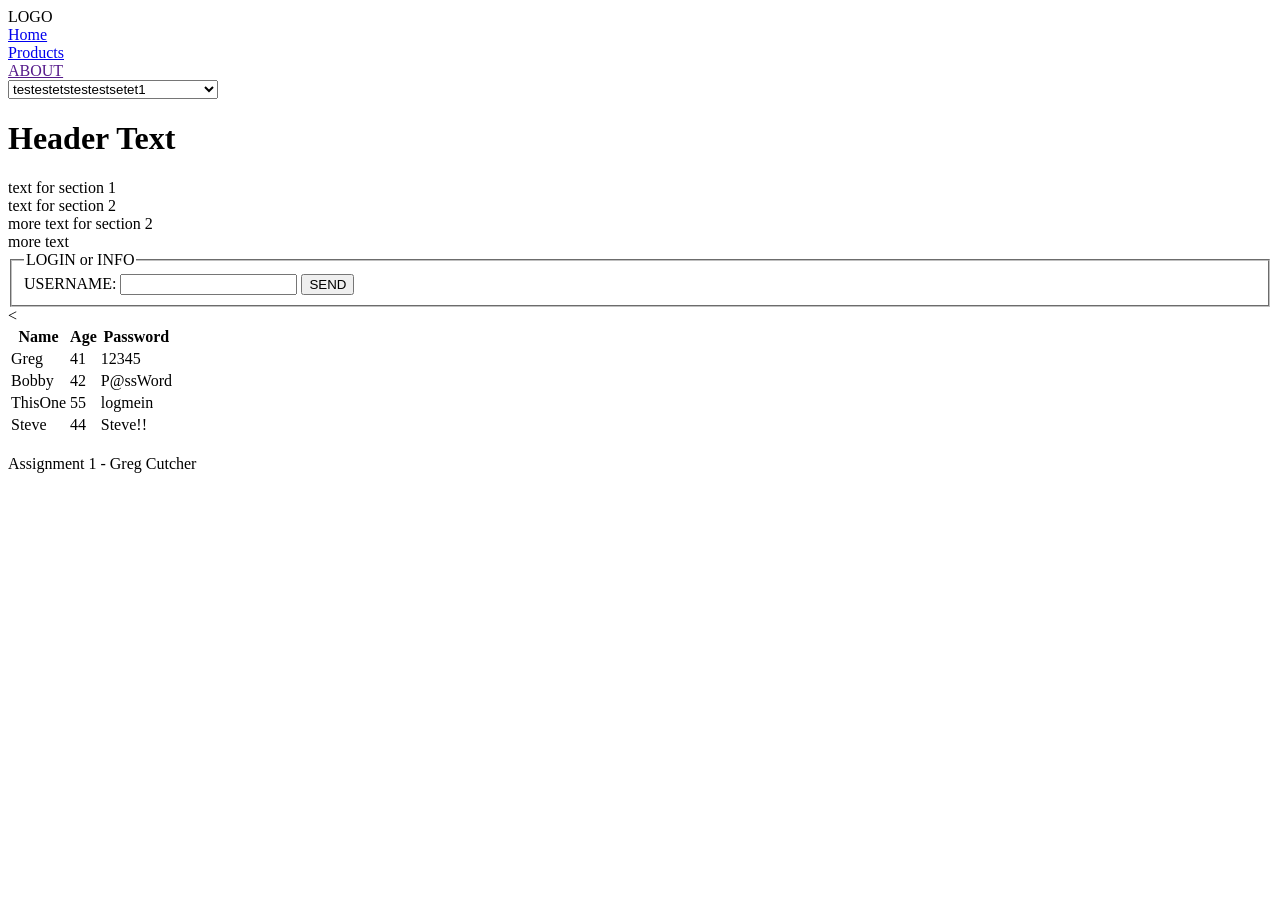
==== asn1/src/main/resources/static/hello.html @ 3a890d98 "Followed Tutorial for Bobby Chan. Will be altering as I go along." ====
<!DOCTYPE html>
<html lang="en">
<head>
    <meta charset="UTF-8">
    <meta name="viewport" content="width=device-width, initial-scale=1.0">
    <title>My website</title>
    <link rel="stylesheet" href="/css/style.css">
</head>
<body>
    <header>LOGO
        <nav>
            <a href="./home.html">Home</a> <br>
            <a href="https://www.sfu.ca">Products</a> <br>
            <a href="">ABOUT</a>
        </nav>
    </header>
    <select id=""selectTest" class=""form-select">
        <option>testestetstestestsetet1</option>
        <option>laskdfjlakgjlawngkangelkagnwlk</option>
    </select>

    <main id="mainpart">
        <h1>Header Text</h1>
        <section class="sec1">
            text for section 1
        </section>
        <section class="sec2">
            text for section 2 <br>
            more text for section 2 <br>
            more text
        </section>
        <form action="/submit">
            <fieldset>
                <legend>LOGIN or INFO</legend>
                USERNAME: <input type="text">
                <input type="submit" value="SEND">
            </fieldset>
        </form>
        <table>
            <tr><th>Name</th><th>Age</th><th>Password</th></tr>
            <tr><td>Greg</td><td>41</td><<td>12345</td></tr>
            <tr><td>Bobby</td><td>42</td><td>P@ssWord</td></tr>
            <tr><td>ThisOne</td><td>55</td><td>logmein</td></tr>
            <tr><td>Steve</td><td>44</td><td>Steve!!</td></tr>
        </table>
        <br>
    </main>
    <footer>
        Assignment 1 - Greg Cutcher
    </footer>
</body>
</html>
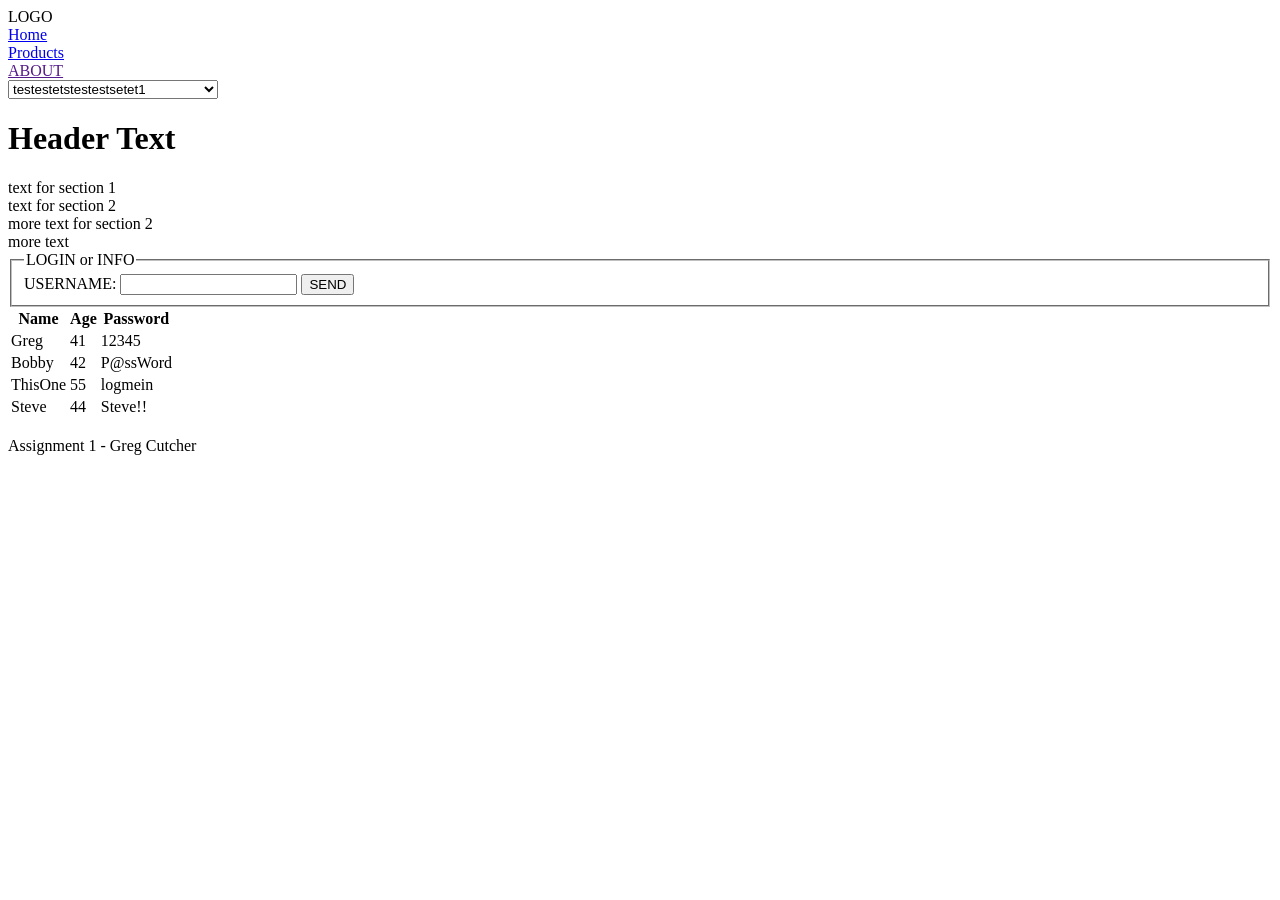
==== commit 8e6aae81: "Attempting to commit to branch 'ui/layouts'." ====
--- a/asn1/src/main/resources/static/hello.html
+++ b/asn1/src/main/resources/static/hello.html
@@ -38,7 +38,7 @@
         </form>
         <table>
             <tr><th>Name</th><th>Age</th><th>Password</th></tr>
-            <tr><td>Greg</td><td>41</td><<td>12345</td></tr>
+            <tr><td>Greg</td><td>41</td><td>12345</td></tr>
             <tr><td>Bobby</td><td>42</td><td>P@ssWord</td></tr>
             <tr><td>ThisOne</td><td>55</td><td>logmein</td></tr>
             <tr><td>Steve</td><td>44</td><td>Steve!!</td></tr>
